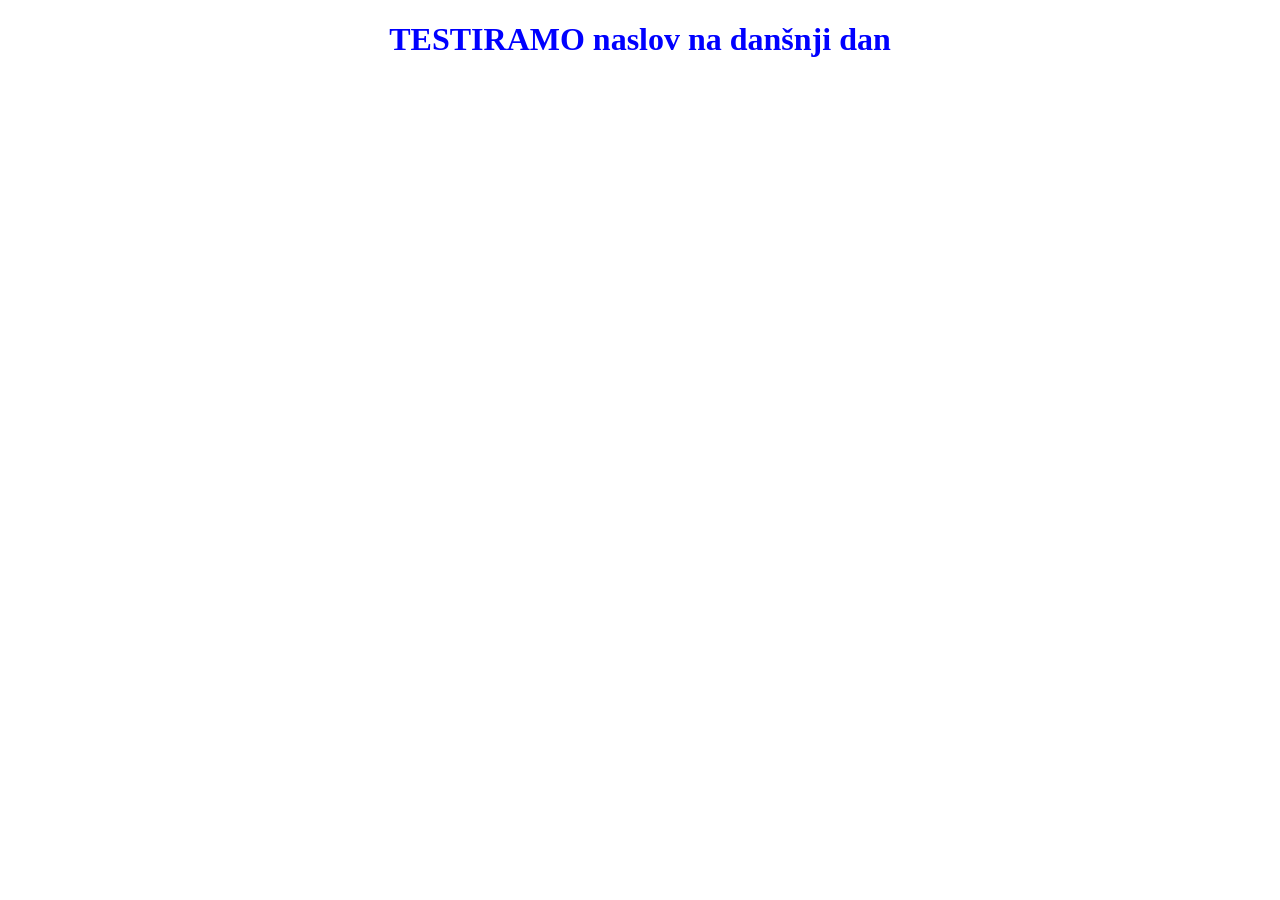
==== index.html @ 2e50534e "sprememba" ====
<!DOCTYPE html>
<html lang="en">
<head>
	<meta charset="UTF-8">
	<meta name="viewport" content="width=device-width, initial-scale=1.0">
	<title>Bi-Pi</title>
	<link rel="stylesheet" href="styles.css">
</head>
<body>
	<h1>TESTIRAMO naslov na danšnji dan</h1>

	<script src="script.js"></script>
</body>
</html>
---- styles.css ----
h1 {
    color: blue;
    font-size: 2em;
    text-align: center;
}
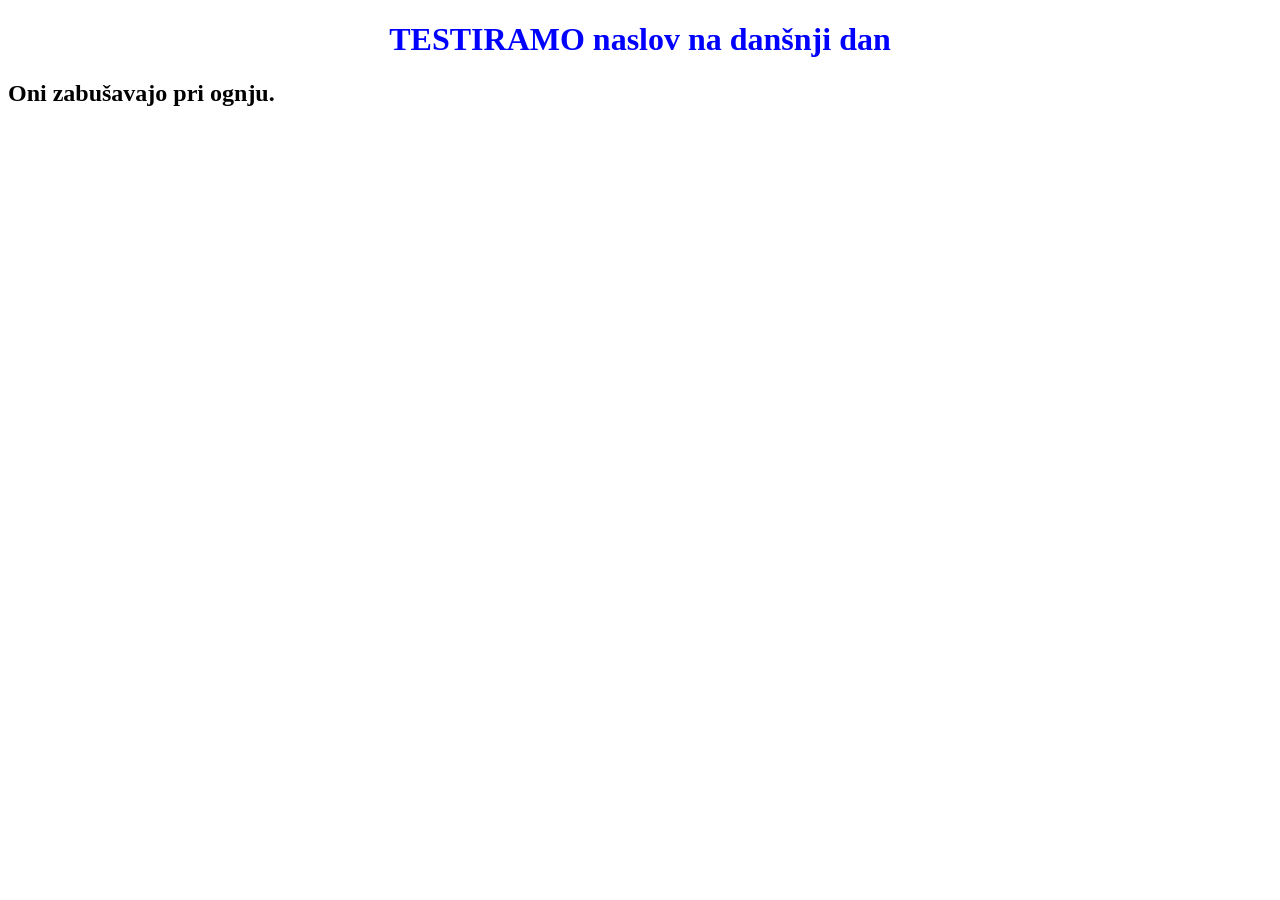
==== commit 95adffa9: "Malo o OS in terminalu, povzetek četrtkovega srečanja za veščino" ====
--- a/index.html
+++ b/index.html
@@ -8,7 +8,7 @@
 </head>
 <body>
 	<h1>TESTIRAMO naslov na danšnji dan</h1>
-
+	<h2>Oni zabušavajo pri ognju.</h2>
 	<script src="script.js"></script>
 </body>
 </html>
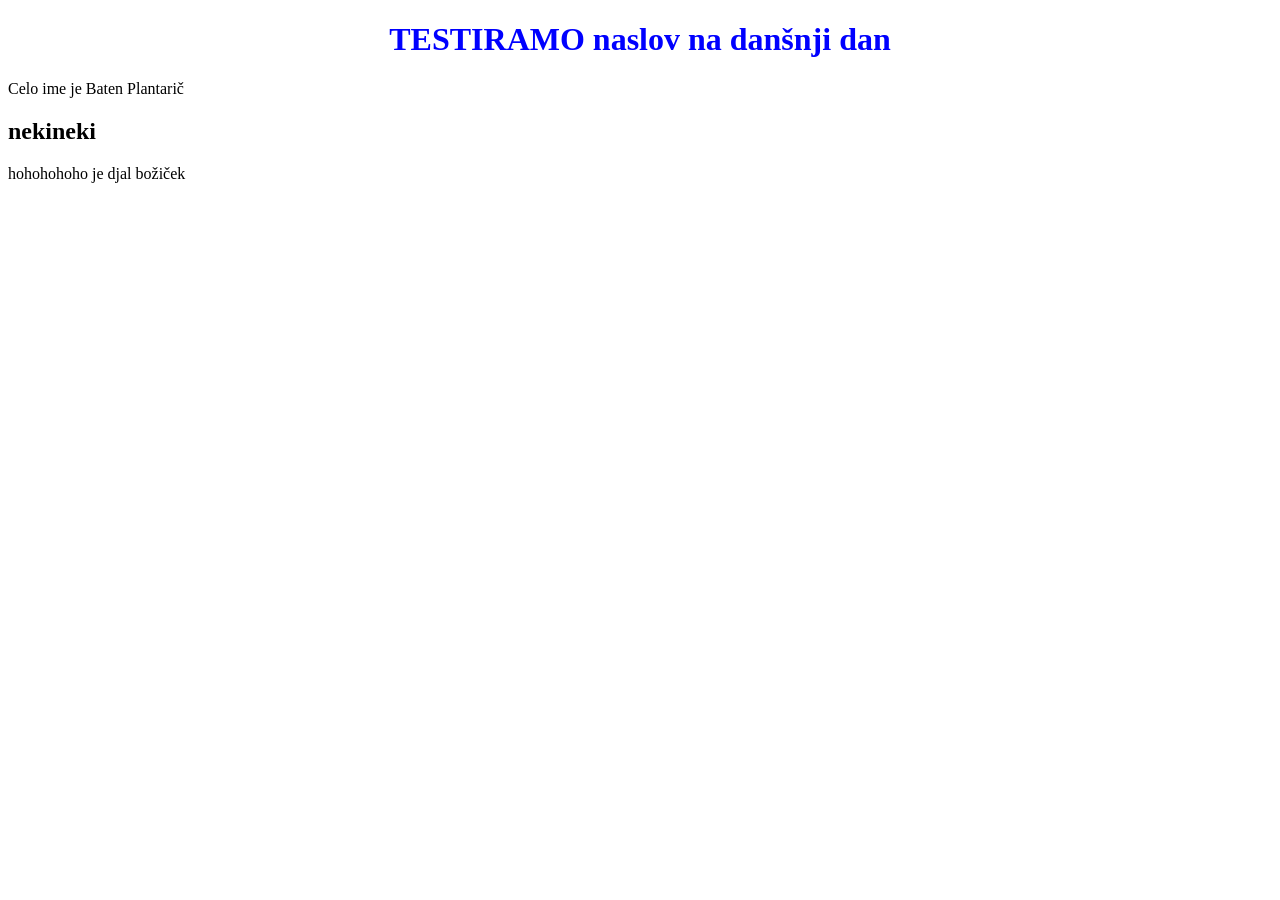
==== commit 98986876: "dodal sm še dve besedili" ====
--- a/index.html
+++ b/index.html
@@ -8,7 +8,9 @@
 </head>
 <body>
 	<h1>TESTIRAMO naslov na danšnji dan</h1>
-	<h2>Oni zabušavajo pri ognju.</h2>
-	<script src="script.js"></script>
+Celo ime je Baten Plantarič
+<h2> nekineki</h2>
+hohohohoho  je djal božiček
+<script src="script.js"></script>
 </body>
-</html>
+</html>
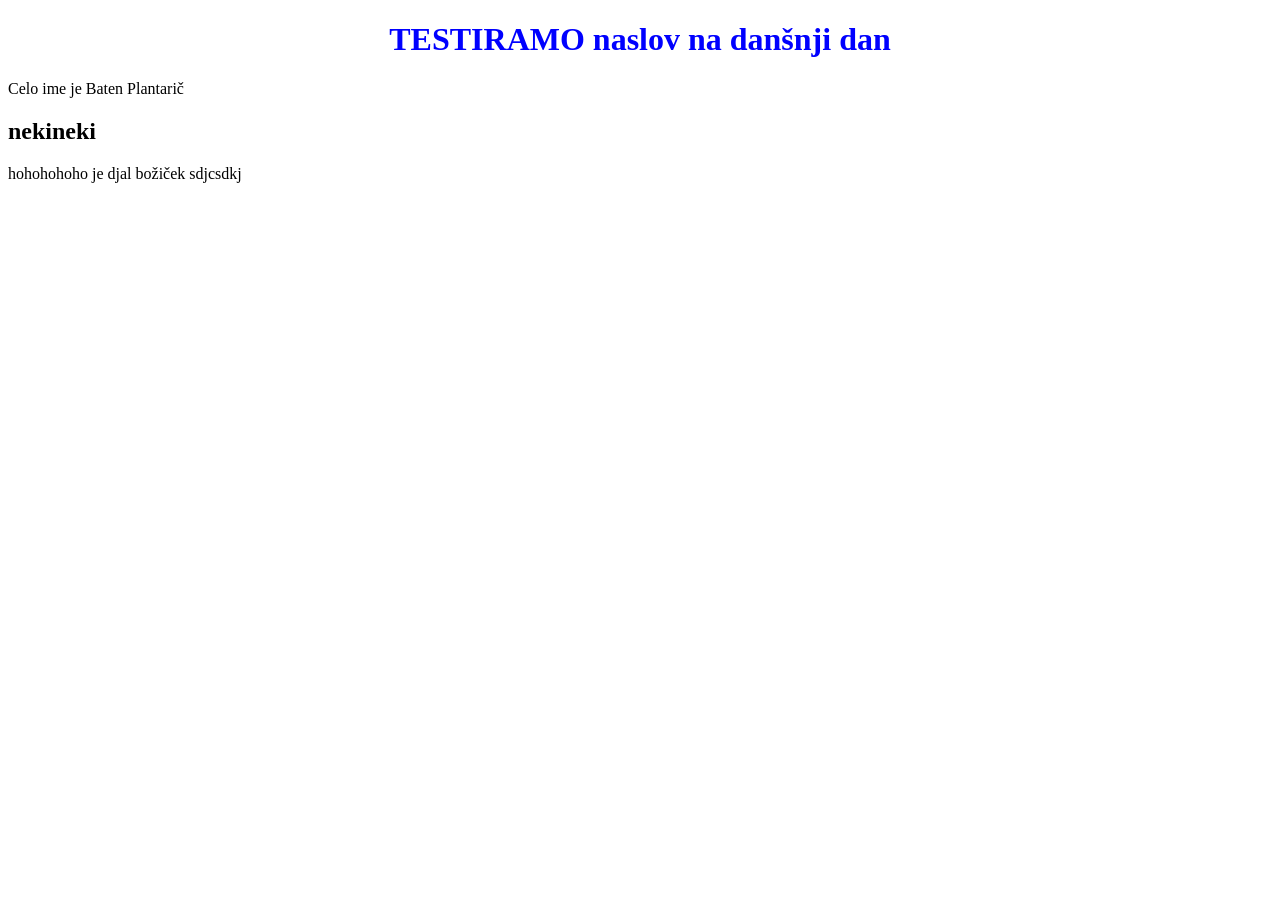
==== commit bc16c89f: "dodal brzvezne crke na koncu" ====
--- a/index.html
+++ b/index.html
@@ -13,4 +13,4 @@
 hohohohoho  je djal božiček
 <script src="script.js"></script>
 </body>
-</html>+</html>sdjcsdkj
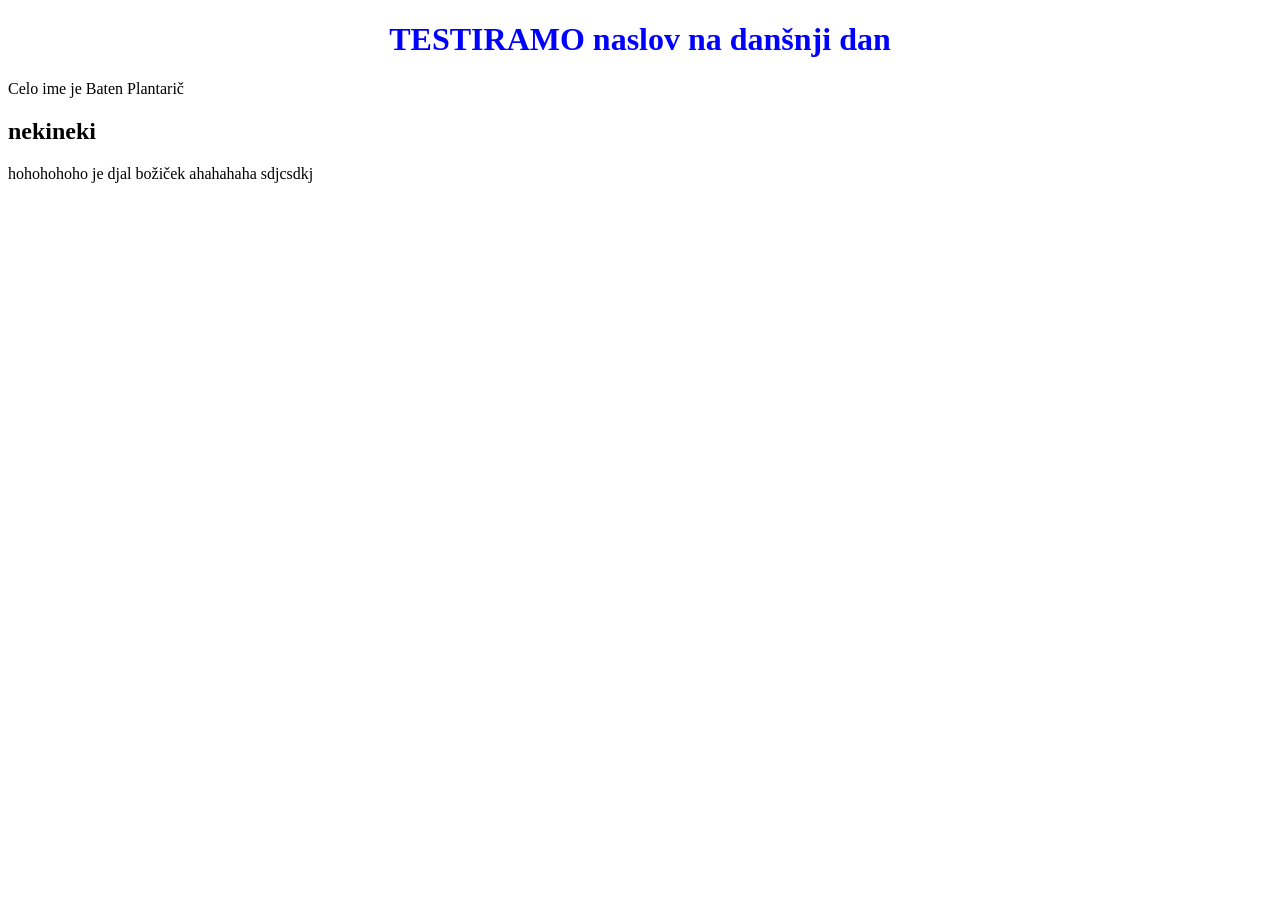
==== commit 19d87f1e: "dodu sm git ignore" ====
--- a/index.html
+++ b/index.html
@@ -13,4 +13,5 @@
 hohohohoho  je djal božiček
 <script src="script.js"></script>
 </body>
+ahahahaha
 </html>sdjcsdkj
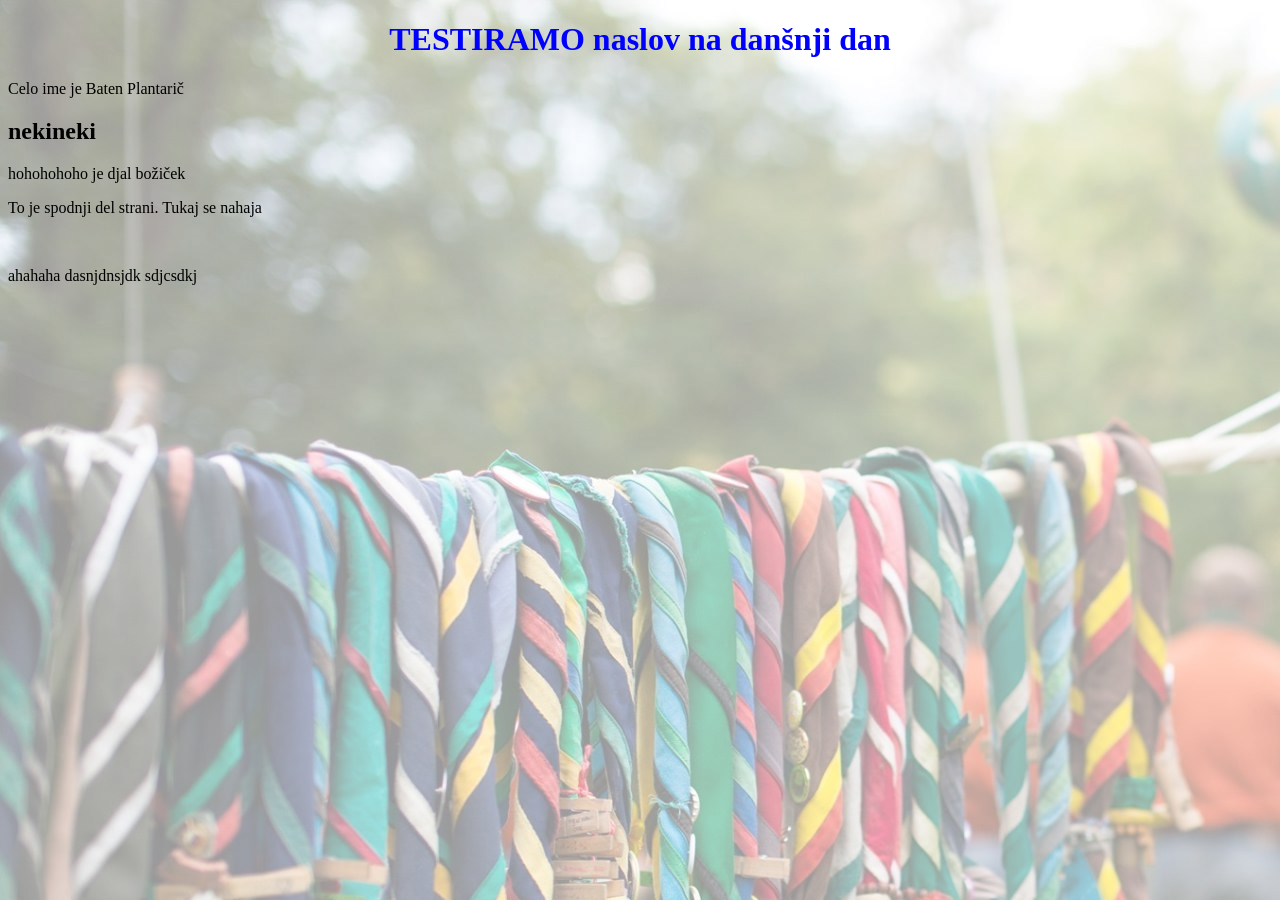
==== commit 69d4b94b: "dodou sm background in skrivnost Co-authored-by: Copilot <copilot@github.com>" ====
--- a/index.html
+++ b/index.html
@@ -5,13 +5,19 @@
 	<meta name="viewport" content="width=device-width, initial-scale=1.0">
 	<title>Bi-Pi</title>
 	<link rel="stylesheet" href="styles.css">
+	<script src="script.js"></script>
 </head>
 <body>
 	<h1>TESTIRAMO naslov na danšnji dan</h1>
-Celo ime je Baten Plantarič
-<h2> nekineki</h2>
-hohohohoho  je djal božiček
-<script src="script.js"></script>
+	<div class="glavnastran">
+		Celo ime je Baten Plantarič
+		<h2> nekineki</h2>
+		hohohohoho  je djal božiček
+	</div>
+	<div class="spodi">	
+		<p>To je spodnji del strani. Tukaj se nahaja</p>
+		<p class="skrivnost">skrivnost</p>
+	</div>
 </body>
-ahahahaha
+ahahaha dasnjdnsjdk
 </html>sdjcsdkj
--- a/styles.css
+++ b/styles.css
@@ -2,4 +2,26 @@
     color: blue;
     font-size: 2em;
     text-align: center;
+}
+/* div.glavnastran{ */
+body::after {
+     content: "";
+     position: fixed;
+     top: 0;
+     left: 0;
+     width: 100%;
+     height: 100%;    
+    background-image: url('rutice.webp');
+    opacity:0.4;
+    z-index: -1; /* postavi ozadje za vsebino */
+    pointer-events: none; /* omogoči klik/hover na elemente nad njim */
+}   
+
+/* skrij besedilo dokler uporabnik ne prileti z miško */
+p.skrivnost {
+    opacity: 0;
+    transition: opacity 0.2s ease;
+}
+p.skrivnost:hover {
+    opacity: 1;
 }
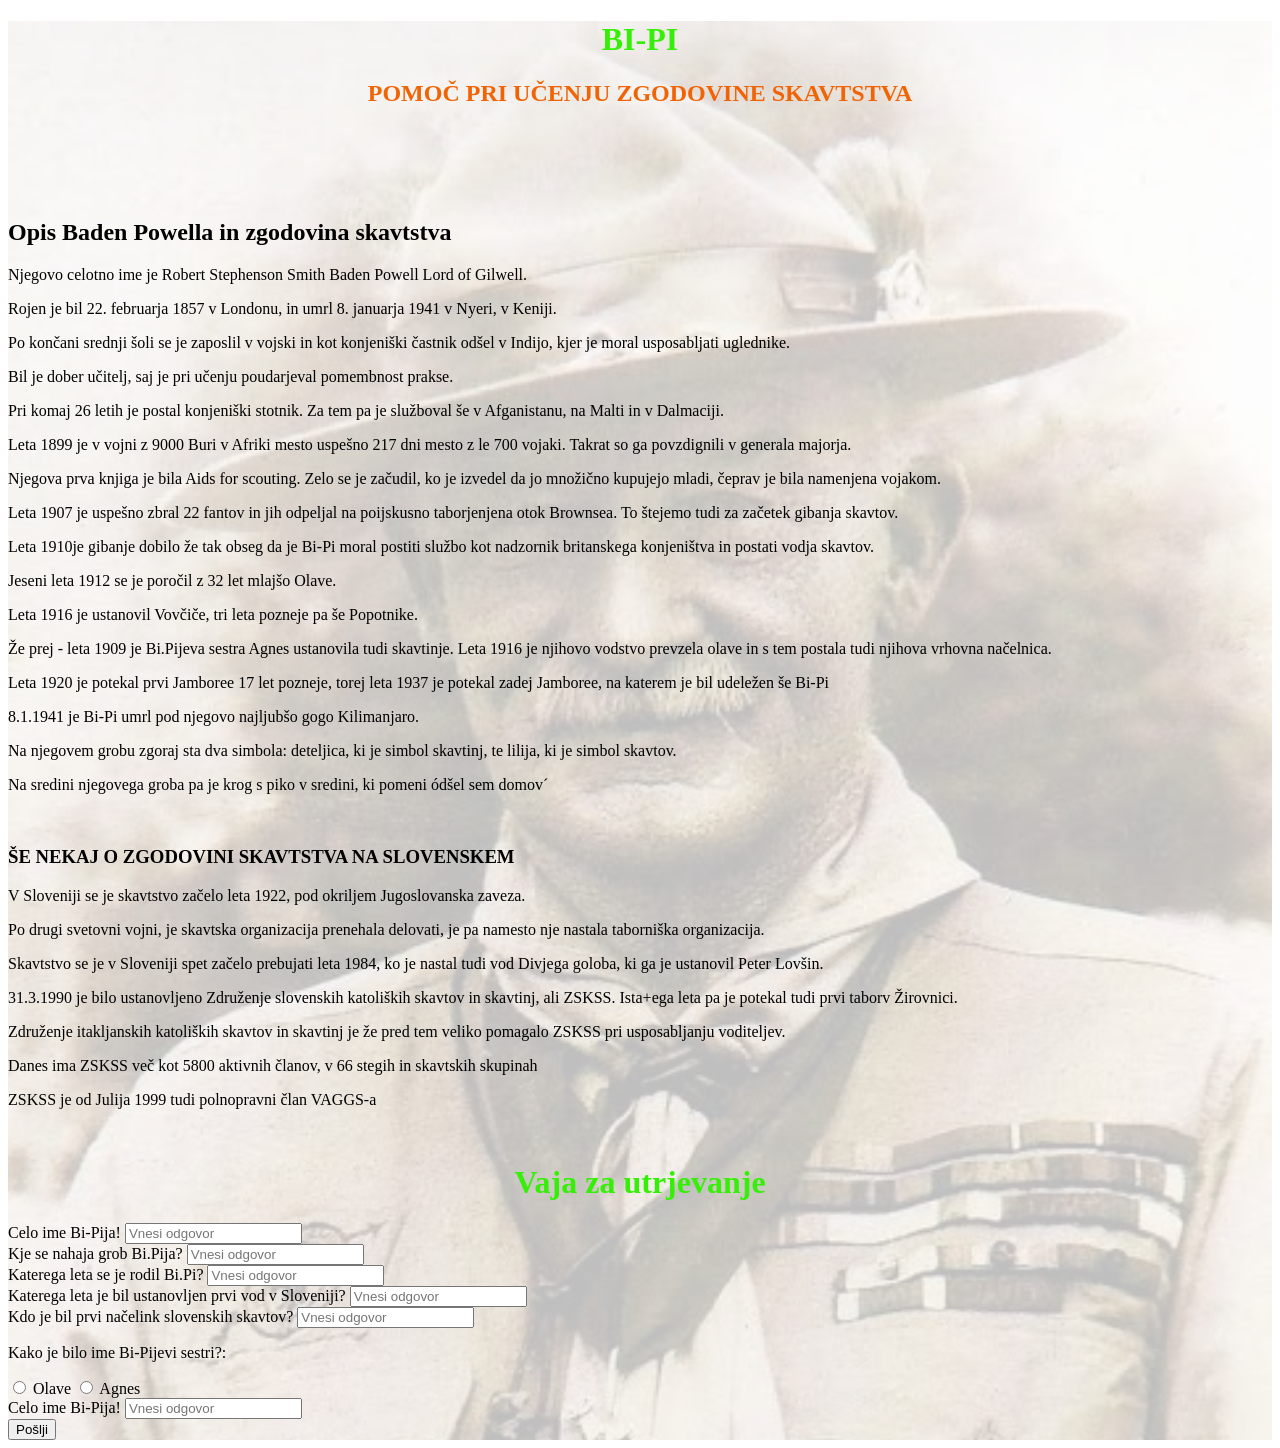
==== commit 992f55a8: "js sm naredu zj un gumb po tutorialu sam se mi noce premaknt... a bi lohk prosim ob prilki pogledu p" ====
--- a/index.html
+++ b/index.html
@@ -3,21 +3,83 @@
 <head>
 	<meta charset="UTF-8">
 	<meta name="viewport" content="width=device-width, initial-scale=1.0">
-	<title>Bi-Pi</title>
+	<h1>BI-PI</h1>
 	<link rel="stylesheet" href="styles.css">
 	<script src="script.js"></script>
 </head>
 <body>
-	<h1>TESTIRAMO naslov na danšnji dan</h1>
-	<div class="glavnastran">
-		Celo ime je Baten Plantarič
-		<h2> nekineki</h2>
-		hohohohoho  je djal božiček
-	</div>
-	<div class="spodi">	
-		<p>To je spodnji del strani. Tukaj se nahaja</p>
-		<p class="skrivnost">skrivnost</p>
-	</div>
+<div style="text-align: center;">
+    <h2>POMOČ PRI UČENJU ZGODOVINE SKAVTSTVA</h2>
+</div>
+<br> 
+<br> 
+<br> 
+<br> 
+	<h2>Opis Baden Powella in zgodovina skavtstva</h2>
+	<p>Njegovo celotno ime je Robert Stephenson Smith Baden Powell Lord of Gilwell.</p>
+	<p>Rojen je bil 22. februarja 1857 v Londonu, in umrl 8. januarja 1941 v Nyeri, v Keniji.</p>
+
+	<p>	Po končani srednji šoli se je zaposlil v vojski in kot konjeniški častnik odšel v Indijo, kjer je moral usposabljati uglednike.</p>
+    <p> Bil je dober učitelj, saj je pri učenju poudarjeval pomembnost prakse.</p>
+	<p>	Pri komaj 26 letih je postal konjeniški stotnik. Za tem pa je služboval še v Afganistanu, na Malti in v Dalmaciji.</p>
+	<p>Leta 1899 je v vojni z 9000 Buri v Afriki mesto uspešno 217 dni mesto z le 700 vojaki. Takrat so ga povzdignili v generala majorja.</p>
+	<p>	Njegova prva knjiga je bila Aids for scouting. Zelo se je začudil, ko je izvedel da jo množično kupujejo mladi, čeprav je bila namenjena vojakom.</p>
+	<p>Leta 1907 je uspešno zbral 22 fantov in jih odpeljal na poijskusno taborjenjena otok Brownsea. To štejemo tudi za začetek gibanja skavtov.</p>
+	<p>	Leta 1910je gibanje dobilo že tak obseg da je Bi-Pi moral postiti službo kot nadzornik britanskega konjeništva in postati vodja skavtov.</p>
+	<p>	Jeseni leta 1912 se je poročil z 32 let mlajšo Olave.</p>
+	<p>Leta 1916 je ustanovil Vovčiče, tri leta pozneje pa še Popotnike.</p>
+	<p>	Že prej - leta 1909 je Bi.Pijeva sestra Agnes ustanovila tudi skavtinje. Leta 1916 je njihovo vodstvo prevzela olave in s tem postala tudi njihova vrhovna načelnica.</p>
+	<p>Leta 1920 je potekal prvi Jamboree 17 let pozneje, torej leta 1937 je potekal zadej Jamboree, na katerem je bil udeležen še Bi-Pi</p>
+	<p>8.1.1941 je Bi-Pi umrl pod njegovo najljubšo gogo Kilimanjaro.</p>
+	<p> Na njegovem grobu zgoraj sta dva simbola: deteljica, ki je simbol skavtinj, te lilija, ki je simbol skavtov. </p>
+	<p>Na sredini njegovega groba pa je krog s piko v sredini, ki pomeni ódšel sem domov´</p>
+	<br>
+	<h3>ŠE NEKAJ O ZGODOVINI SKAVTSTVA NA SLOVENSKEM</h3>
+	<p>V Sloveniji se je skavtstvo začelo leta 1922, pod okriljem Jugoslovanska zaveza.</p>
+	<p>Po drugi svetovni vojni, je skavtska organizacija prenehala delovati, je pa namesto nje nastala taborniška organizacija.</p>
+	<p>Skavtstvo se je v Sloveniji spet začelo prebujati leta 1984, ko je nastal tudi vod Divjega goloba, ki ga je ustanovil Peter Lovšin.</p>
+	<p>31.3.1990 je bilo ustanovljeno Združenje slovenskih katoliških skavtov in skavtinj, ali ZSKSS. Ista+ega leta pa je potekal tudi prvi taborv Žirovnici.</p>
+	<p>Združenje itakljanskih katoliških skavtov in skavtinj je že pred tem veliko pomagalo ZSKSS pri usposabljanju voditeljev.</p>
+	<p>Danes ima ZSKSS več kot 5800 aktivnih članov, v 66 stegih in skavtskih skupinah</p>
+	<p>ZSKSS je od Julija 1999 tudi  polnopravni član VAGGS-a</p>
+	<br>
+	<head>
+<meta charset="UTF-8">
+<title>Survey Form</title>
+</head>
+<body>
+
+<h1 id="title">Vaja za utrjevanje</h1>
+
+<form id="survey-form">
+
+<label>Celo ime Bi-Pija!</label>
+<input type="text" id="text" placeholder="Vnesi odgovor" required> <br>
+
+<label >Kje se nahaja grob Bi.Pija?</label>
+<input type="text" id="text" placeholder="Vnesi odgovor" required><br>
+
+<label>Katerega leta se je rodil Bi.Pi?</label>
+<input type="number" id="number" placeholder="Vnesi odgovor"> <br>
+
+<label>Katerega leta je bil ustanovljen prvi vod v Sloveniji?</label>
+<input type="number" id="number" placeholder="Vnesi odgovor"> <br>
+
+<label >Kdo je bil prvi načelink slovenskih skavtov?</label>
+<input type="text" id="text" placeholder="Vnesi odgovor" required><br>
+
+<p>Kako je bilo ime Bi-Pijevi sestri?:</p>
+<input type="radio" name="spol" value="moski"> Olave
+<input type="radio" name="spol" value="zenska"> Agnes
+<br>
+<label>Celo ime Bi-Pija!</label>
+<input type="text" id="text" placeholder="Vnesi odgovor" required> <br>
+
+
+
+<button id="submit" type="submit">Pošlji</button>
+
+</form>
+
 </body>
-ahahaha dasnjdnsjdk
-</html>sdjcsdkj+	</html>
--- a/styles.css
+++ b/styles.css
@@ -1,21 +1,39 @@
 h1 {
-    color: blue;
+    color: rgb(53, 240, 6);
     font-size: 2em;
     text-align: center;
 }
+div {
+    color: rgb(240, 100, 6);
+    text-align: center;
+}
+/* naredi body kontejner za absolutno pozicioniranje pseudo-elementa */
+body {
+    position: relative;
+}
+/* dodatna slika pod prvo */
 /* div.glavnastran{ */
 body::after {
-     content: "";
-     position: fixed;
-     top: 0;
-     left: 0;
-     width: 100%;
-     height: 100%;    
-    background-image: url('rutice.webp');
-    opacity:0.4;
-    z-index: -1; /* postavi ozadje za vsebino */
-    pointer-events: none; /* omogoči klik/hover na elemente nad njim */
-}   
+    content: "";
+    position: absolute; /* premika se z vsebino strani */
+    top: 0;
+    left: 0;
+    width: 100%;
+    height: 100%;
+    background-image: url('bipi.jfif');
+    background-repeat: no-repeat;
+    background-position: center top;
+    background-size: cover;
+    opacity: 0.25; /* prosojnost */
+    z-index: 0; /* za vsebino (body > * ima z-index:1) */
+    pointer-events: none;
+}
+
+/* zagotovi, da je dejanska vsebina nad pseudo-ozadjem */
+body > * {
+    position: relative;
+    z-index: 1;
+}
 
 /* skrij besedilo dokler uporabnik ne prileti z miško */
 p.skrivnost {
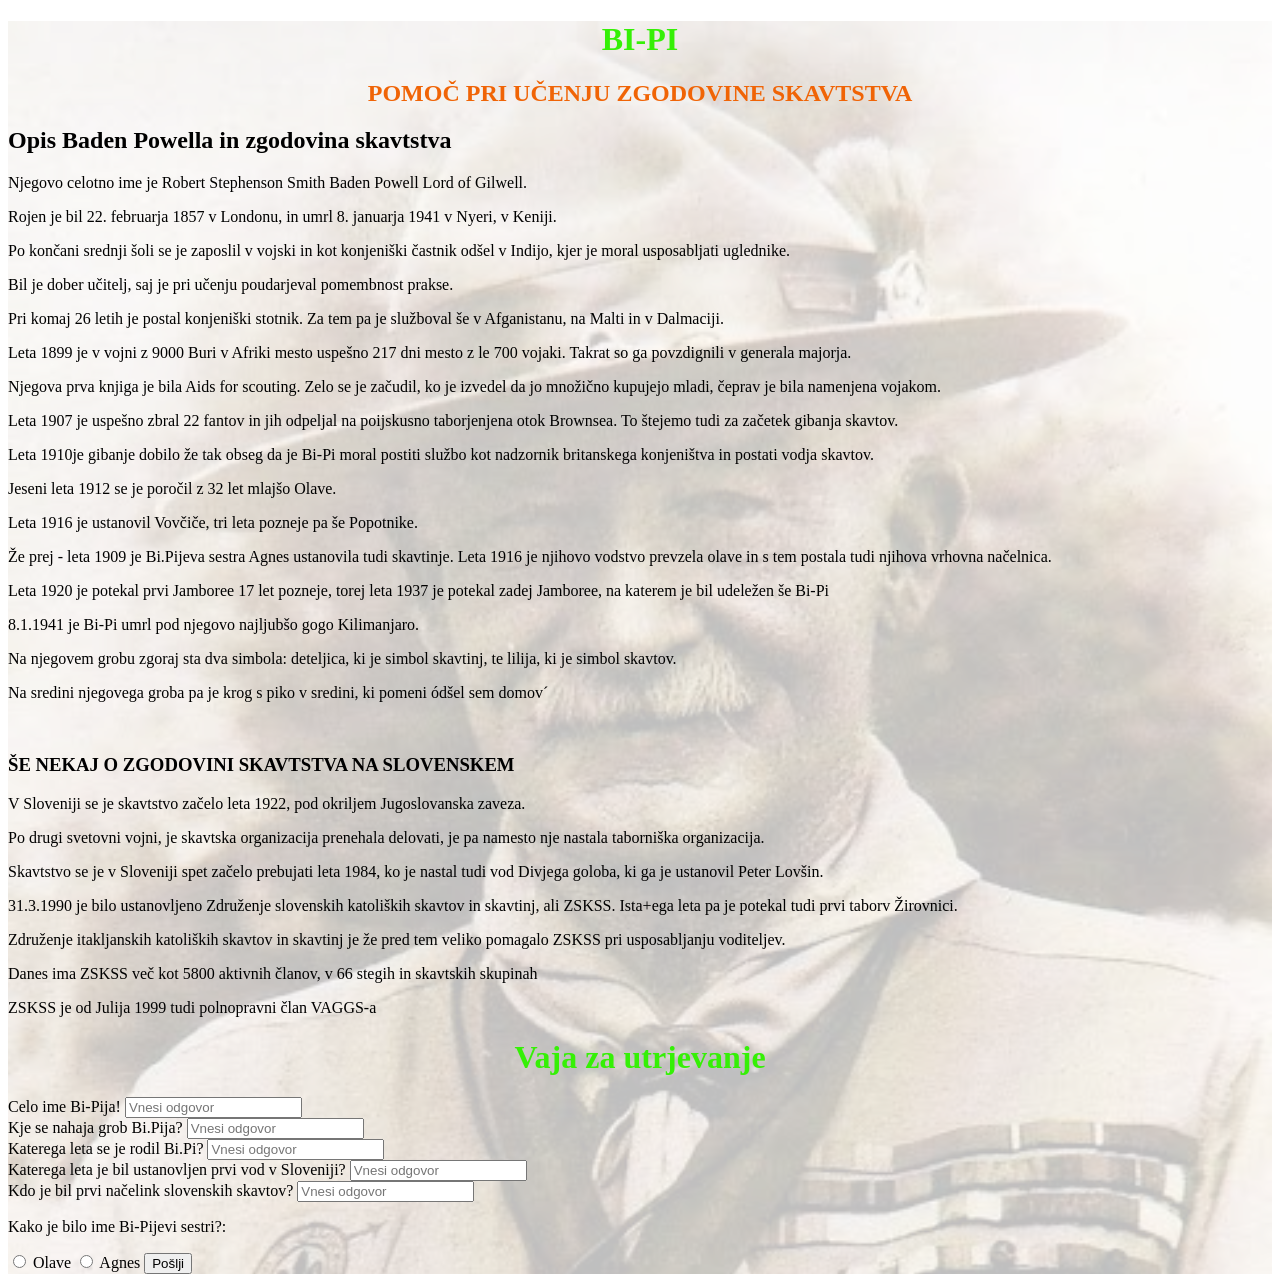
==== commit 32a41733: "predpriprava za ocenjevanje mini kviza na koncu spletne trani" ====
--- a/index.html
+++ b/index.html
@@ -3,35 +3,32 @@
 <head>
 	<meta charset="UTF-8">
 	<meta name="viewport" content="width=device-width, initial-scale=1.0">
-	<h1>BI-PI</h1>
+	<title>BI-PI</title>
 	<link rel="stylesheet" href="styles.css">
-	<script src="script.js"></script>
+	<script src="script.js" defer></script>
 </head>
 <body>
-<div style="text-align: center;">
-    <h2>POMOČ PRI UČENJU ZGODOVINE SKAVTSTVA</h2>
-</div>
-<br> 
-<br> 
-<br> 
-<br> 
+	<h1>BI-PI</h1>
+	<div style="text-align: center;">
+		<h2>POMOČ PRI UČENJU ZGODOVINE SKAVTSTVA</h2>
+	</div>
+
 	<h2>Opis Baden Powella in zgodovina skavtstva</h2>
 	<p>Njegovo celotno ime je Robert Stephenson Smith Baden Powell Lord of Gilwell.</p>
 	<p>Rojen je bil 22. februarja 1857 v Londonu, in umrl 8. januarja 1941 v Nyeri, v Keniji.</p>
-
-	<p>	Po končani srednji šoli se je zaposlil v vojski in kot konjeniški častnik odšel v Indijo, kjer je moral usposabljati uglednike.</p>
-    <p> Bil je dober učitelj, saj je pri učenju poudarjeval pomembnost prakse.</p>
-	<p>	Pri komaj 26 letih je postal konjeniški stotnik. Za tem pa je služboval še v Afganistanu, na Malti in v Dalmaciji.</p>
+	<p>Po končani srednji šoli se je zaposlil v vojski in kot konjeniški častnik odšel v Indijo, kjer je moral usposabljati uglednike.</p>
+	<p>Bil je dober učitelj, saj je pri učenju poudarjeval pomembnost prakse.</p>
+	<p>Pri komaj 26 letih je postal konjeniški stotnik. Za tem pa je služboval še v Afganistanu, na Malti in v Dalmaciji.</p>
 	<p>Leta 1899 je v vojni z 9000 Buri v Afriki mesto uspešno 217 dni mesto z le 700 vojaki. Takrat so ga povzdignili v generala majorja.</p>
-	<p>	Njegova prva knjiga je bila Aids for scouting. Zelo se je začudil, ko je izvedel da jo množično kupujejo mladi, čeprav je bila namenjena vojakom.</p>
+	<p>Njegova prva knjiga je bila Aids for scouting. Zelo se je začudil, ko je izvedel da jo množično kupujejo mladi, čeprav je bila namenjena vojakom.</p>
 	<p>Leta 1907 je uspešno zbral 22 fantov in jih odpeljal na poijskusno taborjenjena otok Brownsea. To štejemo tudi za začetek gibanja skavtov.</p>
-	<p>	Leta 1910je gibanje dobilo že tak obseg da je Bi-Pi moral postiti službo kot nadzornik britanskega konjeništva in postati vodja skavtov.</p>
-	<p>	Jeseni leta 1912 se je poročil z 32 let mlajšo Olave.</p>
+	<p>Leta 1910je gibanje dobilo že tak obseg da je Bi-Pi moral postiti službo kot nadzornik britanskega konjeništva in postati vodja skavtov.</p>
+	<p>Jeseni leta 1912 se je poročil z 32 let mlajšo Olave.</p>
 	<p>Leta 1916 je ustanovil Vovčiče, tri leta pozneje pa še Popotnike.</p>
-	<p>	Že prej - leta 1909 je Bi.Pijeva sestra Agnes ustanovila tudi skavtinje. Leta 1916 je njihovo vodstvo prevzela olave in s tem postala tudi njihova vrhovna načelnica.</p>
+	<p>Že prej - leta 1909 je Bi.Pijeva sestra Agnes ustanovila tudi skavtinje. Leta 1916 je njihovo vodstvo prevzela olave in s tem postala tudi njihova vrhovna načelnica.</p>
 	<p>Leta 1920 je potekal prvi Jamboree 17 let pozneje, torej leta 1937 je potekal zadej Jamboree, na katerem je bil udeležen še Bi-Pi</p>
 	<p>8.1.1941 je Bi-Pi umrl pod njegovo najljubšo gogo Kilimanjaro.</p>
-	<p> Na njegovem grobu zgoraj sta dva simbola: deteljica, ki je simbol skavtinj, te lilija, ki je simbol skavtov. </p>
+	<p>Na njegovem grobu zgoraj sta dva simbola: deteljica, ki je simbol skavtinj, te lilija, ki je simbol skavtov.</p>
 	<p>Na sredini njegovega groba pa je krog s piko v sredini, ki pomeni ódšel sem domov´</p>
 	<br>
 	<h3>ŠE NEKAJ O ZGODOVINI SKAVTSTVA NA SLOVENSKEM</h3>
@@ -41,15 +38,9 @@
 	<p>31.3.1990 je bilo ustanovljeno Združenje slovenskih katoliških skavtov in skavtinj, ali ZSKSS. Ista+ega leta pa je potekal tudi prvi taborv Žirovnici.</p>
 	<p>Združenje itakljanskih katoliških skavtov in skavtinj je že pred tem veliko pomagalo ZSKSS pri usposabljanju voditeljev.</p>
 	<p>Danes ima ZSKSS več kot 5800 aktivnih članov, v 66 stegih in skavtskih skupinah</p>
-	<p>ZSKSS je od Julija 1999 tudi  polnopravni član VAGGS-a</p>
-	<br>
-	<head>
-<meta charset="UTF-8">
-<title>Survey Form</title>
-</head>
-<body>
+	<p>ZSKSS je od Julija 1999 tudi polnopravni član VAGGS-a</p>
 
-<h1 id="title">Vaja za utrjevanje</h1>
+	<h1 id="title">Vaja za utrjevanje</h1>
 
 <form id="survey-form">
 
@@ -71,15 +62,8 @@
 <p>Kako je bilo ime Bi-Pijevi sestri?:</p>
 <input type="radio" name="spol" value="moski"> Olave
 <input type="radio" name="spol" value="zenska"> Agnes
-<br>
-<label>Celo ime Bi-Pija!</label>
-<input type="text" id="text" placeholder="Vnesi odgovor" required> <br>
 
-
-
-<button id="submit" type="submit">Pošlji</button>
-
-</form>
-
+		<button id="submit" type="submit">Pošlji</button>
+	</form>
 </body>
-	</html>+</html>
